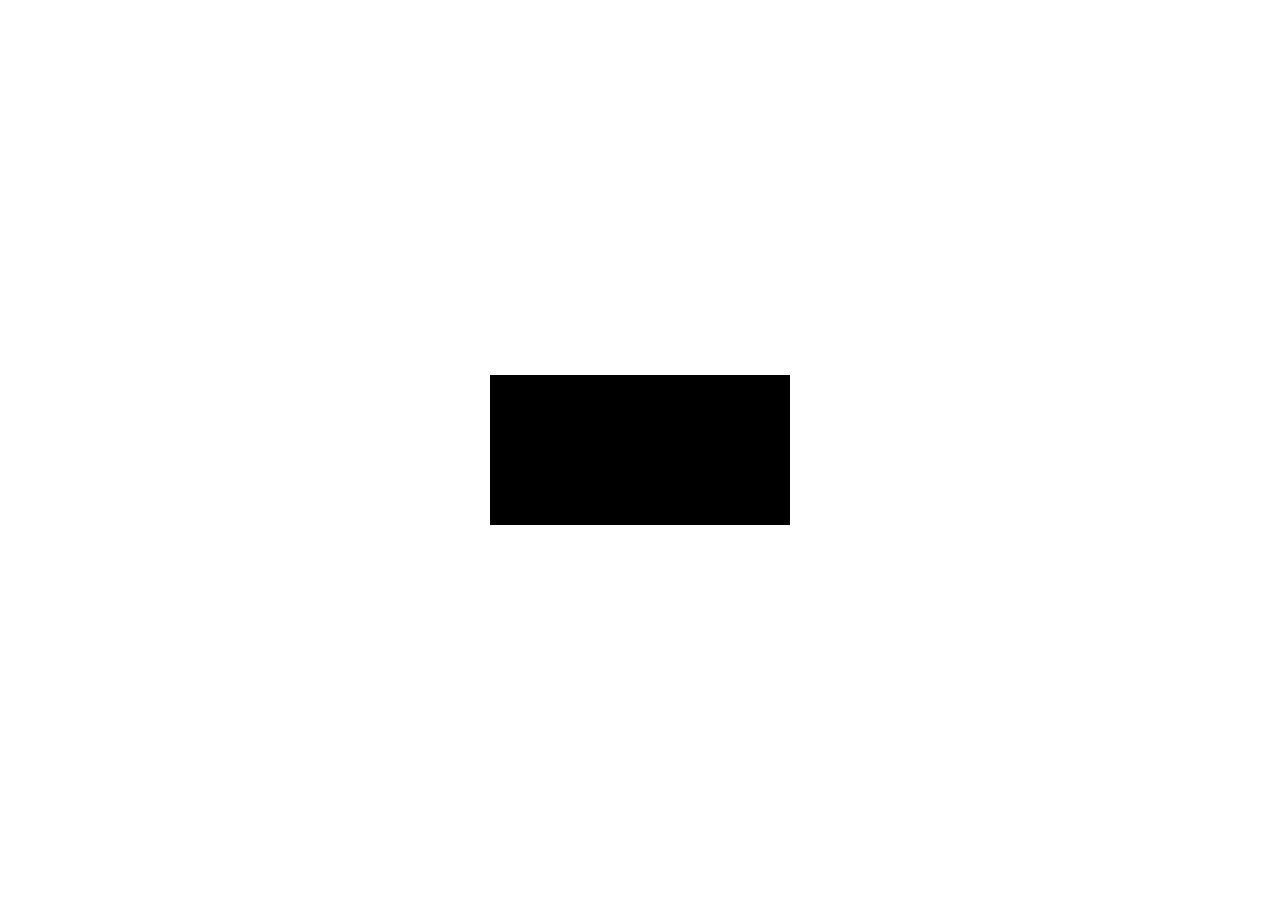
==== game-draft-website/draft1/index.html @ 531fd4cb "Update and rename index.html to index.html" ====
<!DOCTYPE html>
<html lang="en">
<head>
    <meta charset="UTF-8">
    <meta name="viewport" content="width=device-width, initial-scale=   .0">
    <title>Draft of Game</title>
    <style>
        /* Remove margin and padding from body */
        body {
            margin: 0;
            padding: 0;
            display: flex;
            justify-content: center;
            align-items: center;
            height: 100vh;
        }

        /* Style the canvas */
        canvas {
            background-color: #000; /* Black background for the game */
        }
    </style>
</head>
<body>
    <canvas id="gameCanvas"></canvas>

    <script src="code.js"></script>
</body>
</html>
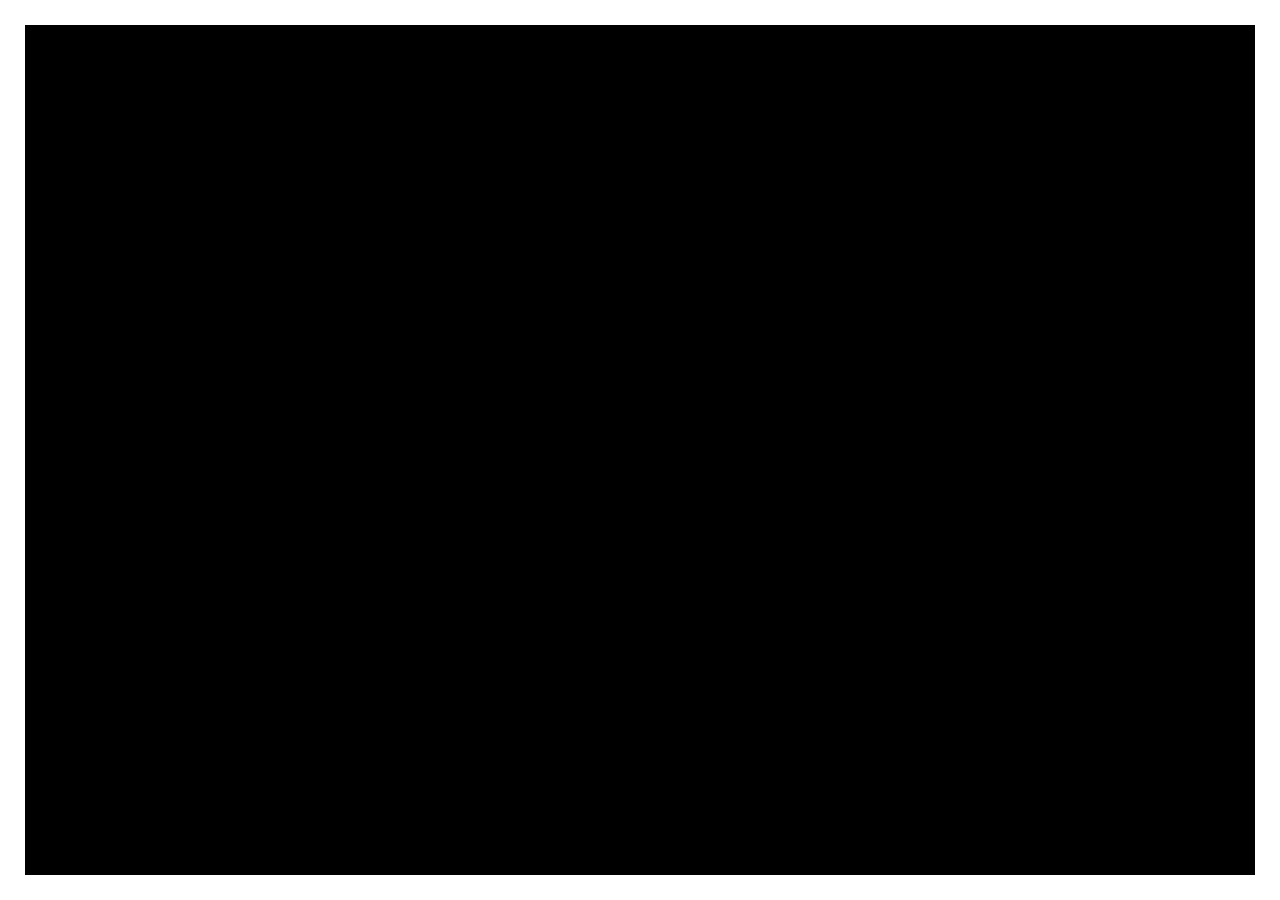
==== commit 284116f2: "Add files via upload" ====
--- a/game-draft-website/draft1/index.html
+++ b/game-draft-website/draft1/index.html
@@ -2,7 +2,7 @@
 <html lang="en">
 <head>
     <meta charset="UTF-8">
-    <meta name="viewport" content="width=device-width, initial-scale=   .0">
+    <meta name="viewport" content="width=device-width, initial-scale=1.0">
     <title>Draft of Game</title>
     <style>
         /* Remove margin and padding from body */
@@ -24,6 +24,6 @@
 <body>
     <canvas id="gameCanvas"></canvas>
 
-    <script src="code.js"></script>
+    <script src="code.js">    </script>
 </body>
 </html>
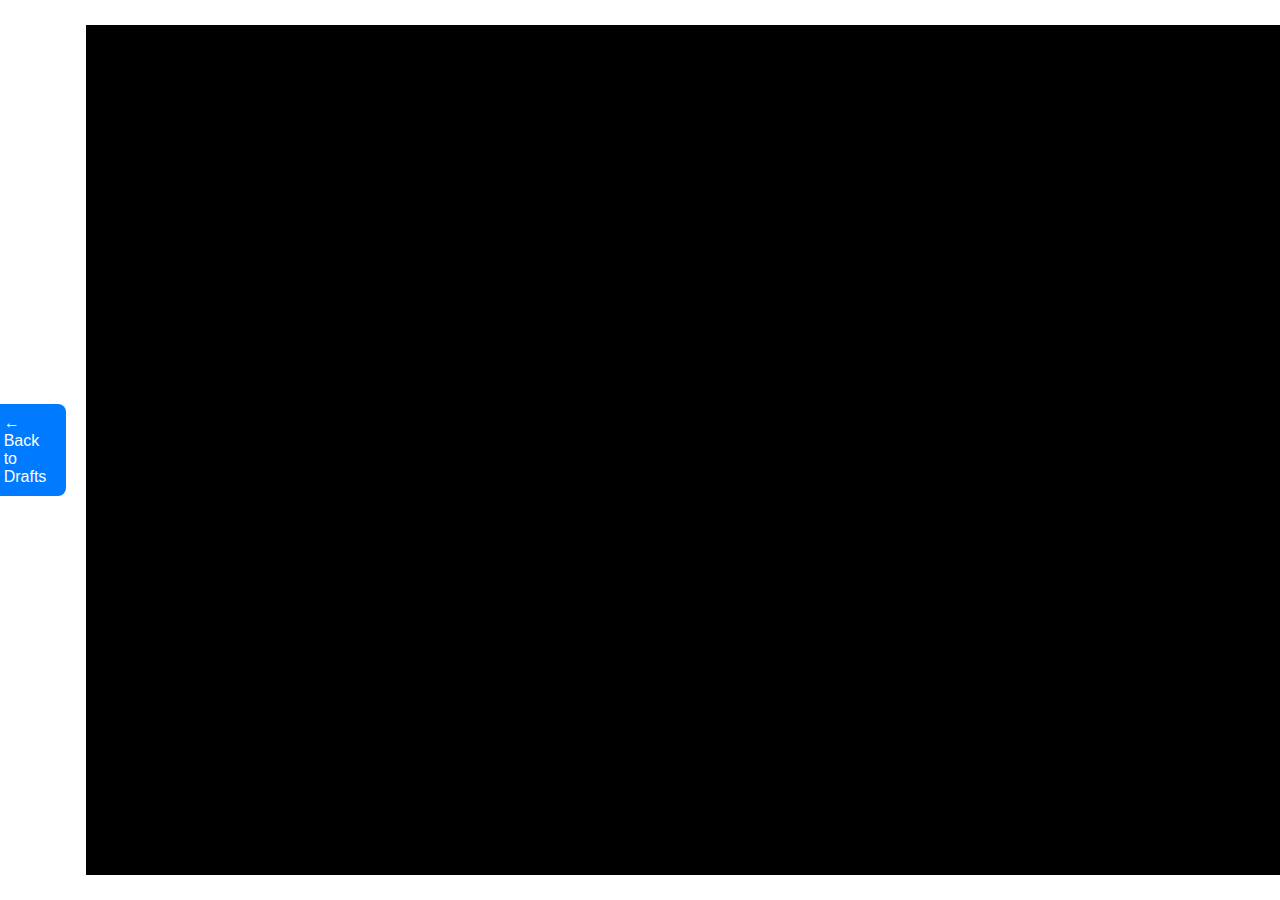
==== commit 2bb2d294: "Update index.html" ====
--- a/game-draft-website/draft1/index.html
+++ b/game-draft-website/draft1/index.html
@@ -4,6 +4,16 @@
     <meta charset="UTF-8">
     <meta name="viewport" content="width=device-width, initial-scale=1.0">
     <title>Draft of Game</title>
+    <a href="../../index.html" style="
+  display: inline-block;
+  margin: 20px;
+  padding: 10px 20px;
+  background-color: #007bff;
+  color: white;
+  text-decoration: none;
+  border-radius: 8px;
+  font-family: sans-serif;
+">← Back to Drafts</a>
     <style>
         /* Remove margin and padding from body */
         body {
